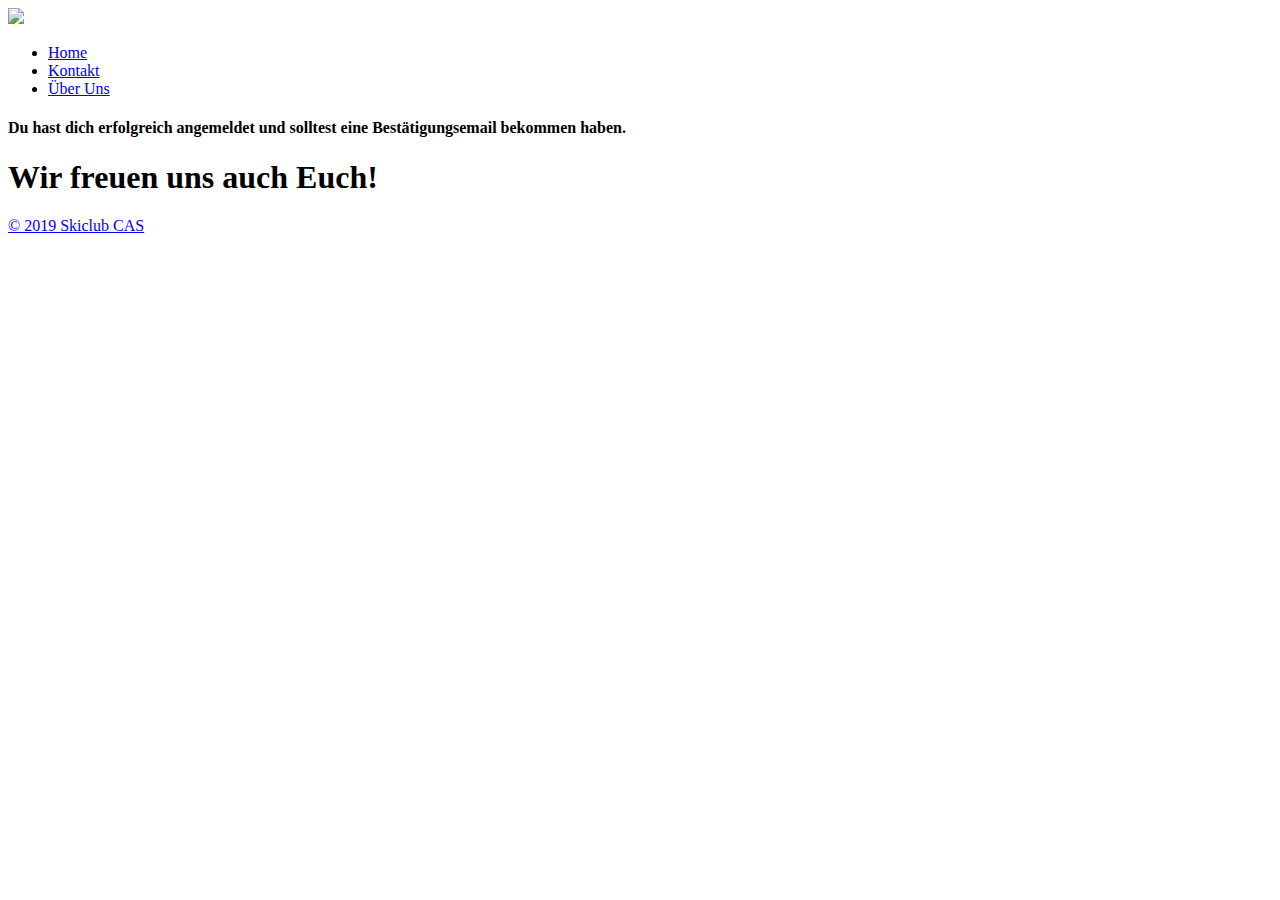
==== public/anmeldung_komplett/index.html @ c15ec456 "public" ====
<!DOCTYPE html>
<html lang="de">
  <head>
    <meta charset="utf-8">
    <meta http-equiv="X-UA-Compatible" content="IE=edge,chrome=1">
    
    <title>Skiclub CAS </title>
    <meta name="HandheldFriendly" content="True">
    <meta name="MobileOptimized" content="320">

    <meta name="viewport" content="width=device-width,minimum-scale=1">
    <meta name="generator" content="Hugo 0.54.0" />
    
    
      <META NAME="ROBOTS" CONTENT="NOINDEX, NOFOLLOW">
    

    
    
      <link href="/dist/css/app.d98f2eb6bcd1eaedb7edf166bd16af26.css" rel="stylesheet">
    

    
      <link rel="stylesheet" href="/css/cas.css">
    

    
      
<link rel="shortcut icon" href="//images/cas-logo_min-16x16.png" type="image/x-icon" />

    

    

    <meta property="og:title" content="" />
<meta property="og:description" content="Du hast dich erfolgreich angemeldet und solltest eine Bestätigungsemail bekommen haben.
Wir freuen uns auch Euch! " />
<meta property="og:type" content="article" />
<meta property="og:url" content="https://skiclub-cas.ch/anmeldung_komplett/" />


<meta itemprop="name" content="">
<meta itemprop="description" content="Du hast dich erfolgreich angemeldet und solltest eine Bestätigungsemail bekommen haben.
Wir freuen uns auch Euch! ">



<meta itemprop="wordCount" content="16">



<meta itemprop="keywords" content="" />
<meta name="twitter:card" content="summary"/>
<meta name="twitter:title" content=""/>
<meta name="twitter:description" content="Du hast dich erfolgreich angemeldet und solltest eine Bestätigungsemail bekommen haben.
Wir freuen uns auch Euch! "/>

  </head>

  <body class="ma0 avenir bg-near-white">

    

  
  
  <header class="cover bg-top" style="background-image: url('https://skiclub-cas.ch/images/group2018.jpg');">
    <div class="pb3-m pb6-l none">
      <nav class="pv3 ph3 ph4-ns" role="navigation">
  <div class="flex-l justify-between items-center center">
    <a href="https://skiclub-cas.ch" class="f3 fw2 hover-white no-underline white-90 dib">
      
      <img width="130" src="/images/1-logo_transparent.gif" />
    </a>
    <div class="flex-l items-center">
      

      
        <ul class="pl0 mr3">
          
          <li class="list f5 f4-ns fw4 dib pr3">
            <a class="hover-white no-underline white-90" href="/" title="Home page">
              Home
            </a>
          </li>
          
          <li class="list f5 f4-ns fw4 dib pr3">
            <a class="hover-white no-underline white-90" href="/kontakt/" title="Kontakt page">
              Kontakt
            </a>
          </li>
          
          <li class="list f5 f4-ns fw4 dib pr3">
            <a class="hover-white no-underline white-90" href="/ueber_uns/" title="Über Uns page">
              Über Uns
            </a>
          </li>
          
        </ul>
      
      











    </div>
  </div>
</nav>

      <div class="tc-l pv6 ph3 ph4-ns">
        
      </div>
    </div>
  </header>


    <main class="pb7" role="main">
      
  <div class="flex-l mt2 mw8 center">
    <article class="center cf pv5 ph3 ph4-ns mw7">
      <header>
        <p class="f6 b helvetica tracked">
          
        </p>
        <h1 class="f1">
          
        </h1>
      </header>
      <div class="nested-copy-line-height lh-copy f4 nested-links nested-img mid-gray">
        <p><b>Du hast dich erfolgreich angemeldet und solltest eine Bestätigungsemail bekommen haben.</b></p>

<h1>Wir freuen uns auch Euch!</h1>

      </div>
    </article>
  </div>

    </main>
    <footer class="bg-near-white bottom-0 w-100 pa3" role="contentinfo">
  <div class="flex justify-between">
  <a class="f4 fw4 hover-white no-underline white-70 dn dib-ns pv2 ph3" href="https://skiclub-cas.ch" >
    &copy; 2019 Skiclub CAS
  </a>
    <div>










</div>
  </div>
</footer>

    

  <script src="/dist/js/app.3fc0f988d21662902933.js"></script>


  </body>
</html>
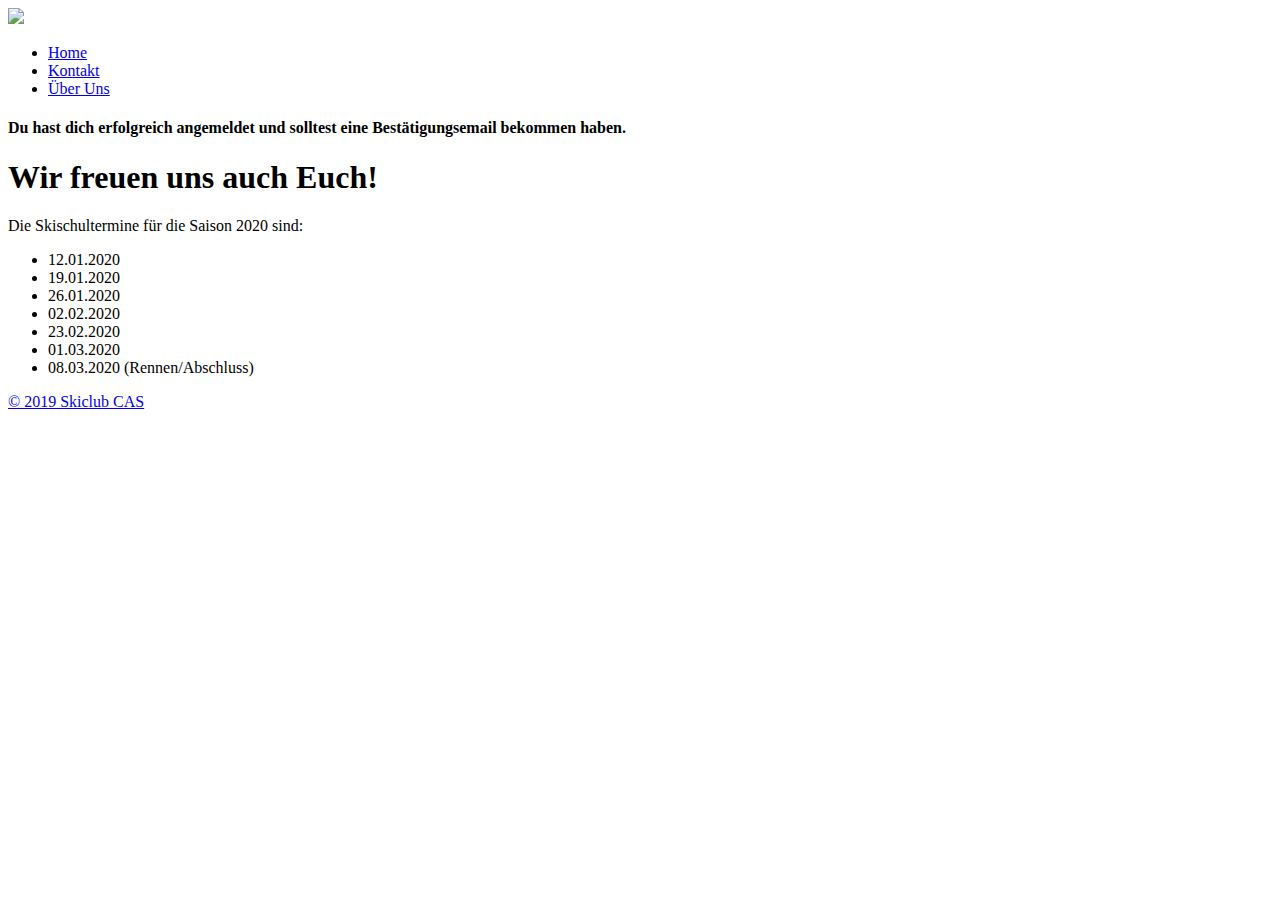
==== commit 198d5fb0: "skischultermine" ====
--- a/public/anmeldung_komplett/index.html
+++ b/public/anmeldung_komplett/index.html
@@ -34,18 +34,20 @@
 
     <meta property="og:title" content="" />
 <meta property="og:description" content="Du hast dich erfolgreich angemeldet und solltest eine Bestätigungsemail bekommen haben.
-Wir freuen uns auch Euch! " />
+Wir freuen uns auch Euch! Die Skischultermine für die Saison 2020 sind:
+ 12.01.2020 19.01.2020 26.01.2020 02.02.2020 23.02.2020 01.03.2020 08.03.2020 (Rennen/Abschluss)  " />
 <meta property="og:type" content="article" />
 <meta property="og:url" content="https://skiclub-cas.ch/anmeldung_komplett/" />
 
 
 <meta itemprop="name" content="">
 <meta itemprop="description" content="Du hast dich erfolgreich angemeldet und solltest eine Bestätigungsemail bekommen haben.
-Wir freuen uns auch Euch! ">
+Wir freuen uns auch Euch! Die Skischultermine für die Saison 2020 sind:
+ 12.01.2020 19.01.2020 26.01.2020 02.02.2020 23.02.2020 01.03.2020 08.03.2020 (Rennen/Abschluss)  ">
 
 
 
-<meta itemprop="wordCount" content="16">
+<meta itemprop="wordCount" content="31">
 
 
 
@@ -53,7 +55,8 @@
 <meta name="twitter:card" content="summary"/>
 <meta name="twitter:title" content=""/>
 <meta name="twitter:description" content="Du hast dich erfolgreich angemeldet und solltest eine Bestätigungsemail bekommen haben.
-Wir freuen uns auch Euch! "/>
+Wir freuen uns auch Euch! Die Skischultermine für die Saison 2020 sind:
+ 12.01.2020 19.01.2020 26.01.2020 02.02.2020 23.02.2020 01.03.2020 08.03.2020 (Rennen/Abschluss)  "/>
 
   </head>
 
@@ -137,6 +140,18 @@
 
 <h1>Wir freuen uns auch Euch!</h1>
 
+<p>Die Skischultermine für die Saison 2020 sind:</p>
+
+<ul>
+<li>12.01.2020</li>
+<li>19.01.2020</li>
+<li>26.01.2020</li>
+<li>02.02.2020</li>
+<li>23.02.2020</li>
+<li>01.03.2020</li>
+<li>08.03.2020 (Rennen/Abschluss)</li>
+</ul>
+
       </div>
     </article>
   </div>
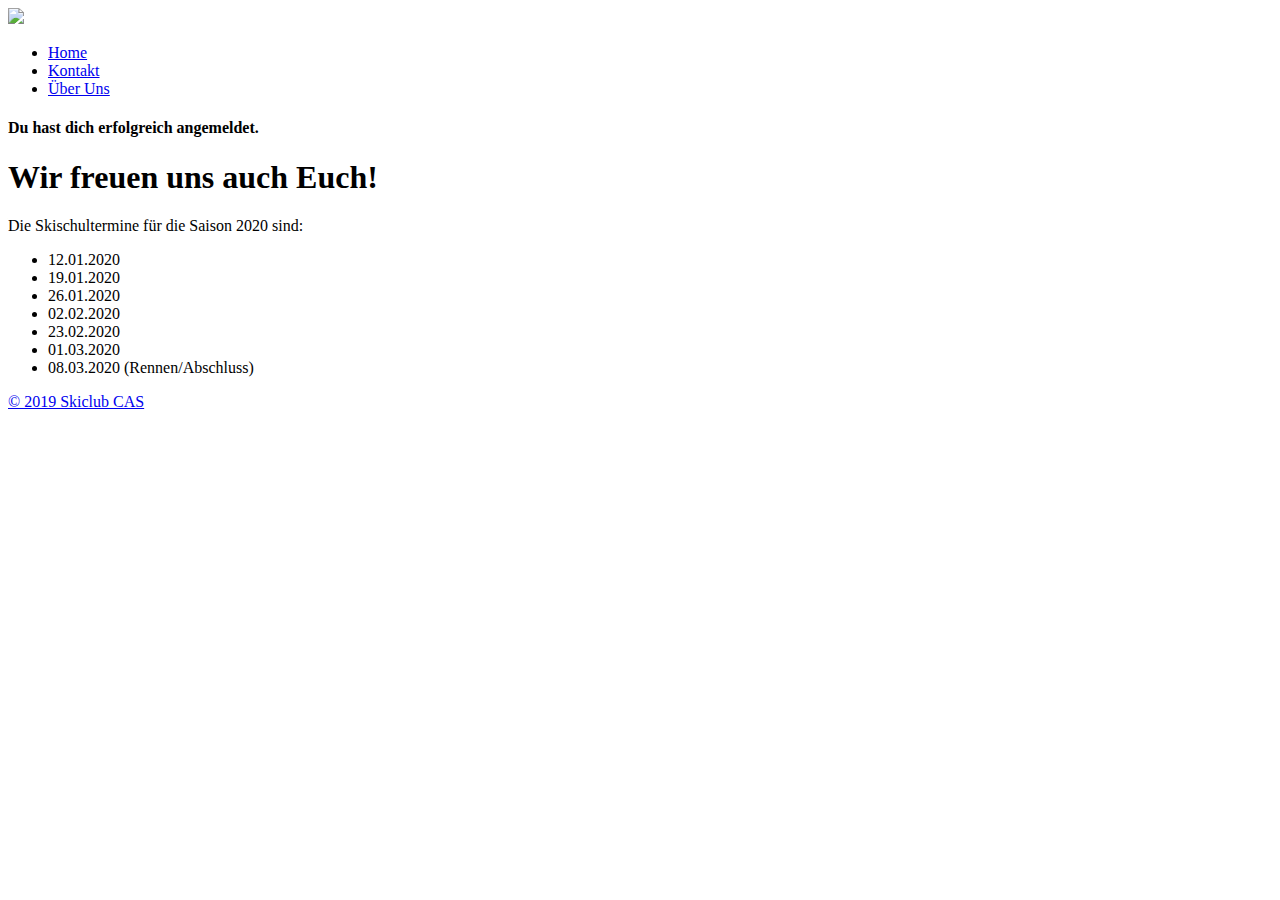
==== commit f319dc3a: "remove email blah" ====
--- a/public/anmeldung_komplett/index.html
+++ b/public/anmeldung_komplett/index.html
@@ -33,7 +33,7 @@
     
 
     <meta property="og:title" content="" />
-<meta property="og:description" content="Du hast dich erfolgreich angemeldet und solltest eine Bestätigungsemail bekommen haben.
+<meta property="og:description" content="Du hast dich erfolgreich angemeldet.
 Wir freuen uns auch Euch! Die Skischultermine für die Saison 2020 sind:
  12.01.2020 19.01.2020 26.01.2020 02.02.2020 23.02.2020 01.03.2020 08.03.2020 (Rennen/Abschluss)  " />
 <meta property="og:type" content="article" />
@@ -41,20 +41,20 @@
 
 
 <meta itemprop="name" content="">
-<meta itemprop="description" content="Du hast dich erfolgreich angemeldet und solltest eine Bestätigungsemail bekommen haben.
+<meta itemprop="description" content="Du hast dich erfolgreich angemeldet.
 Wir freuen uns auch Euch! Die Skischultermine für die Saison 2020 sind:
  12.01.2020 19.01.2020 26.01.2020 02.02.2020 23.02.2020 01.03.2020 08.03.2020 (Rennen/Abschluss)  ">
 
 
 
-<meta itemprop="wordCount" content="31">
+<meta itemprop="wordCount" content="25">
 
 
 
 <meta itemprop="keywords" content="" />
 <meta name="twitter:card" content="summary"/>
 <meta name="twitter:title" content=""/>
-<meta name="twitter:description" content="Du hast dich erfolgreich angemeldet und solltest eine Bestätigungsemail bekommen haben.
+<meta name="twitter:description" content="Du hast dich erfolgreich angemeldet.
 Wir freuen uns auch Euch! Die Skischultermine für die Saison 2020 sind:
  12.01.2020 19.01.2020 26.01.2020 02.02.2020 23.02.2020 01.03.2020 08.03.2020 (Rennen/Abschluss)  "/>
 
@@ -136,7 +136,7 @@
         </h1>
       </header>
       <div class="nested-copy-line-height lh-copy f4 nested-links nested-img mid-gray">
-        <p><b>Du hast dich erfolgreich angemeldet und solltest eine Bestätigungsemail bekommen haben.</b></p>
+        <p><b>Du hast dich erfolgreich angemeldet.</b></p>
 
 <h1>Wir freuen uns auch Euch!</h1>
 
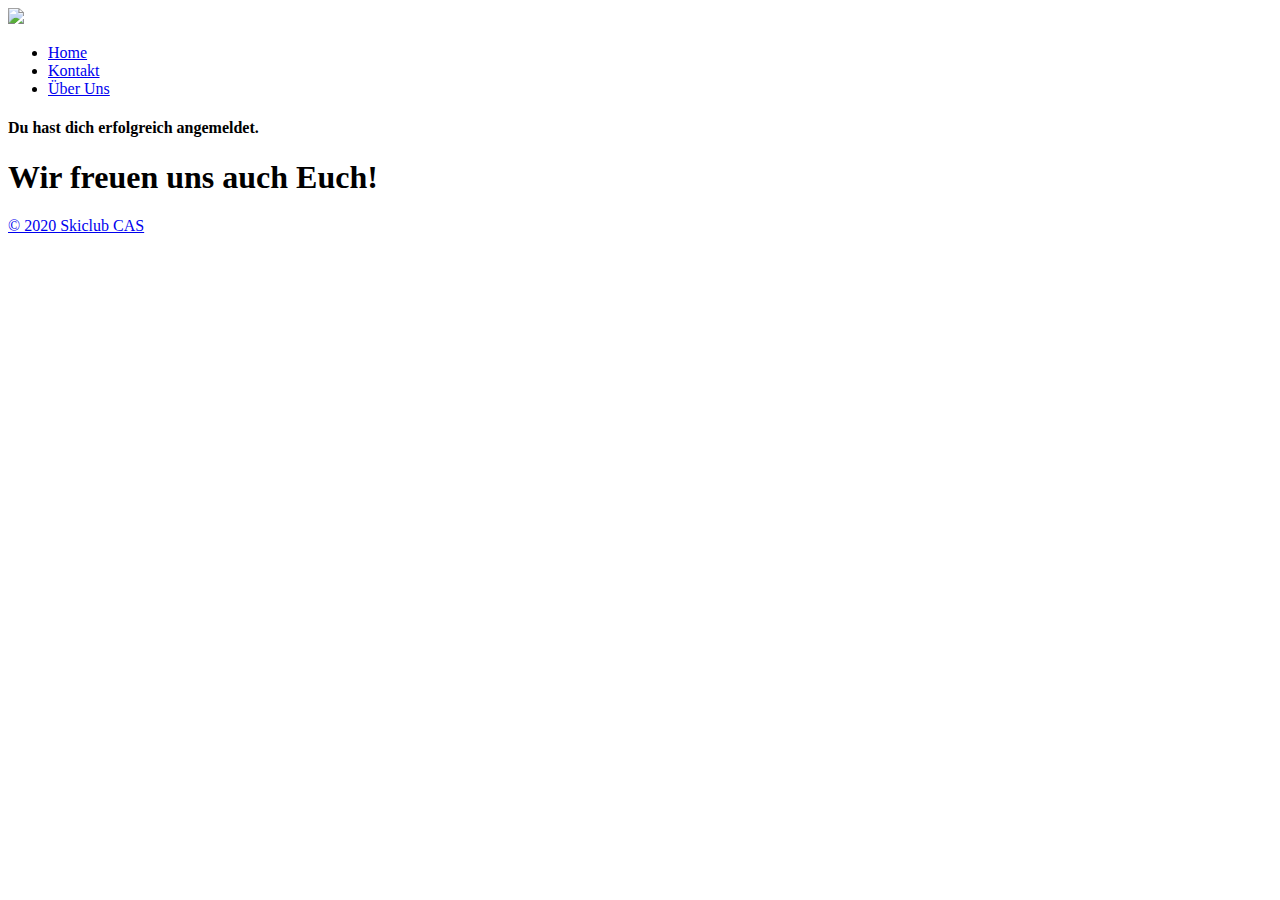
==== commit 9f02167f: "new generation 2020" ====
--- a/public/anmeldung_komplett/index.html
+++ b/public/anmeldung_komplett/index.html
@@ -34,20 +34,18 @@
 
     <meta property="og:title" content="" />
 <meta property="og:description" content="Du hast dich erfolgreich angemeldet.
-Wir freuen uns auch Euch! Die Skischultermine für die Saison 2020 sind:
- 12.01.2020 19.01.2020 26.01.2020 02.02.2020 23.02.2020 01.03.2020 08.03.2020 (Rennen/Abschluss)  " />
+Wir freuen uns auch Euch! " />
 <meta property="og:type" content="article" />
 <meta property="og:url" content="https://skiclub-cas.ch/anmeldung_komplett/" />
 
 
 <meta itemprop="name" content="">
 <meta itemprop="description" content="Du hast dich erfolgreich angemeldet.
-Wir freuen uns auch Euch! Die Skischultermine für die Saison 2020 sind:
- 12.01.2020 19.01.2020 26.01.2020 02.02.2020 23.02.2020 01.03.2020 08.03.2020 (Rennen/Abschluss)  ">
+Wir freuen uns auch Euch! ">
 
 
 
-<meta itemprop="wordCount" content="25">
+<meta itemprop="wordCount" content="10">
 
 
 
@@ -55,8 +53,7 @@
 <meta name="twitter:card" content="summary"/>
 <meta name="twitter:title" content=""/>
 <meta name="twitter:description" content="Du hast dich erfolgreich angemeldet.
-Wir freuen uns auch Euch! Die Skischultermine für die Saison 2020 sind:
- 12.01.2020 19.01.2020 26.01.2020 02.02.2020 23.02.2020 01.03.2020 08.03.2020 (Rennen/Abschluss)  "/>
+Wir freuen uns auch Euch! "/>
 
   </head>
 
@@ -140,17 +137,21 @@
 
 <h1>Wir freuen uns auch Euch!</h1>
 
-<p>Die Skischultermine für die Saison 2020 sind:</p>
+<!-- Die Skischultermine für die Saison 2020 sind: -->
 
-<ul>
-<li>12.01.2020</li>
-<li>19.01.2020</li>
-<li>26.01.2020</li>
-<li>02.02.2020</li>
-<li>23.02.2020</li>
-<li>01.03.2020</li>
-<li>08.03.2020 (Rennen/Abschluss)</li>
-</ul>
+<!-- + 12.01.2020 -->
+
+<!-- + 19.01.2020 -->
+
+<!-- + 26.01.2020 -->
+
+<!-- + 02.02.2020 -->
+
+<!-- + 23.02.2020 -->
+
+<!-- + 01.03.2020 -->
+
+<!-- + 08.03.2020 (Rennen/Abschluss) -->
 
       </div>
     </article>
@@ -160,7 +161,7 @@
     <footer class="bg-near-white bottom-0 w-100 pa3" role="contentinfo">
   <div class="flex justify-between">
   <a class="f4 fw4 hover-white no-underline white-70 dn dib-ns pv2 ph3" href="https://skiclub-cas.ch" >
-    &copy; 2019 Skiclub CAS
+    &copy; 2020 Skiclub CAS
   </a>
     <div>
 
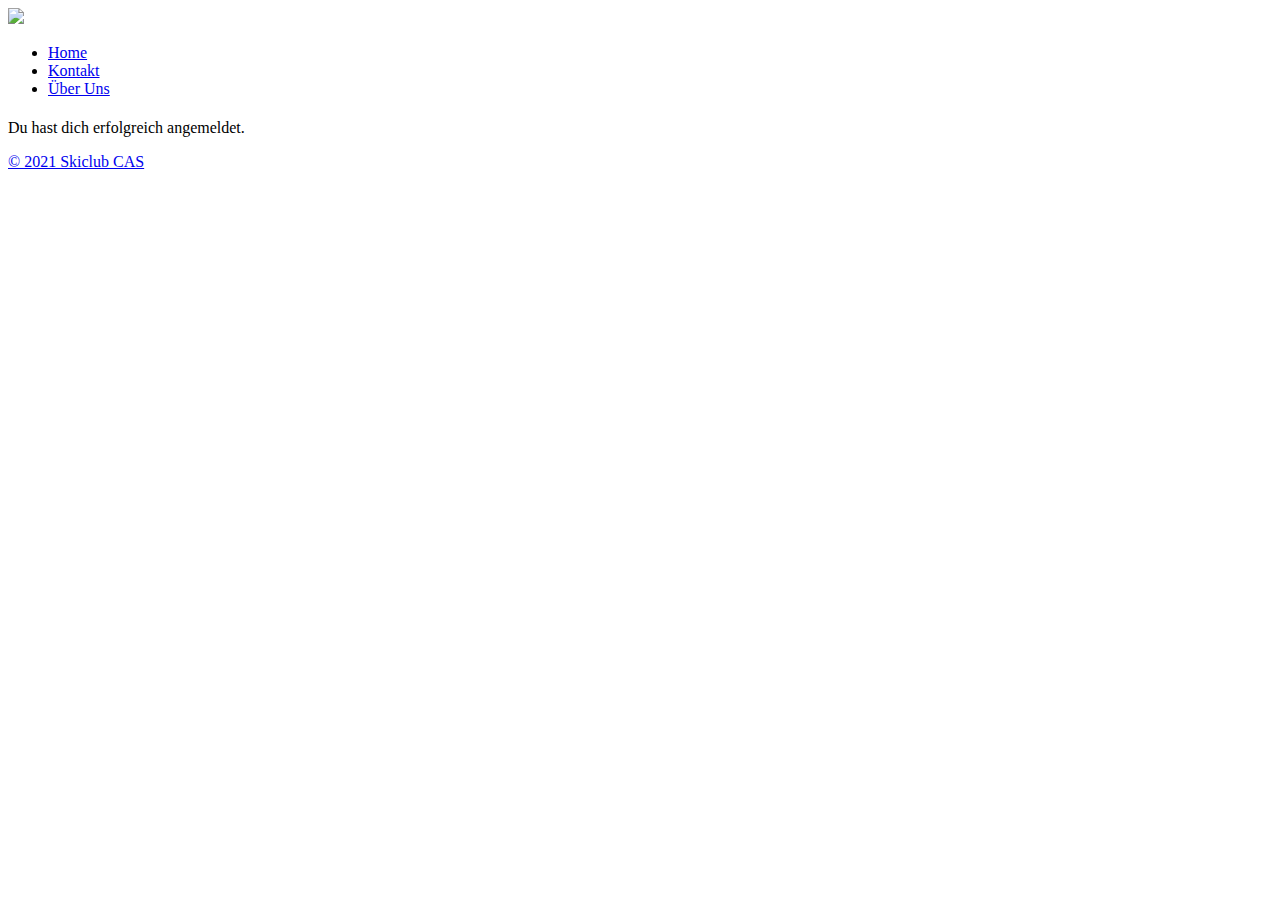
==== commit 87482ec2: "updates / hugo version / year" ====
--- a/public/anmeldung_komplett/index.html
+++ b/public/anmeldung_komplett/index.html
@@ -9,7 +9,7 @@
     <meta name="MobileOptimized" content="320">
 
     <meta name="viewport" content="width=device-width,minimum-scale=1">
-    <meta name="generator" content="Hugo 0.54.0" />
+    <meta name="generator" content="Hugo 0.80.0" />
     
     
       <META NAME="ROBOTS" CONTENT="NOINDEX, NOFOLLOW">
@@ -33,27 +33,21 @@
     
 
     <meta property="og:title" content="" />
-<meta property="og:description" content="Du hast dich erfolgreich angemeldet.
-Wir freuen uns auch Euch! " />
+<meta property="og:description" content="Du hast dich erfolgreich angemeldet." />
 <meta property="og:type" content="article" />
 <meta property="og:url" content="https://skiclub-cas.ch/anmeldung_komplett/" />
 
+<meta itemprop="name" content="">
+<meta itemprop="description" content="Du hast dich erfolgreich angemeldet.">
 
-<meta itemprop="name" content="">
-<meta itemprop="description" content="Du hast dich erfolgreich angemeldet.
-Wir freuen uns auch Euch! ">
-
-
-
-<meta itemprop="wordCount" content="10">
+<meta itemprop="wordCount" content="5">
 
 
 
 <meta itemprop="keywords" content="" />
 <meta name="twitter:card" content="summary"/>
 <meta name="twitter:title" content=""/>
-<meta name="twitter:description" content="Du hast dich erfolgreich angemeldet.
-Wir freuen uns auch Euch! "/>
+<meta name="twitter:description" content="Du hast dich erfolgreich angemeldet."/>
 
   </head>
 
@@ -133,25 +127,16 @@
         </h1>
       </header>
       <div class="nested-copy-line-height lh-copy f4 nested-links nested-img mid-gray">
-        <p><b>Du hast dich erfolgreich angemeldet.</b></p>
-
-<h1>Wir freuen uns auch Euch!</h1>
-
-<!-- Die Skischultermine für die Saison 2020 sind: -->
-
-<!-- + 12.01.2020 -->
-
-<!-- + 19.01.2020 -->
-
-<!-- + 26.01.2020 -->
-
-<!-- + 02.02.2020 -->
-
-<!-- + 23.02.2020 -->
-
-<!-- + 01.03.2020 -->
-
-<!-- + 08.03.2020 (Rennen/Abschluss) -->
+        <p><!-- raw HTML omitted -->Du hast dich erfolgreich angemeldet.<!-- raw HTML omitted --></p>
+<!-- raw HTML omitted -->
+<!-- raw HTML omitted -->
+<!-- raw HTML omitted -->
+<!-- raw HTML omitted -->
+<!-- raw HTML omitted -->
+<!-- raw HTML omitted -->
+<!-- raw HTML omitted -->
+<!-- raw HTML omitted -->
+<!-- raw HTML omitted -->
 
       </div>
     </article>
@@ -161,7 +146,7 @@
     <footer class="bg-near-white bottom-0 w-100 pa3" role="contentinfo">
   <div class="flex justify-between">
   <a class="f4 fw4 hover-white no-underline white-70 dn dib-ns pv2 ph3" href="https://skiclub-cas.ch" >
-    &copy; 2020 Skiclub CAS
+    &copy; 2021 Skiclub CAS
   </a>
     <div>
 
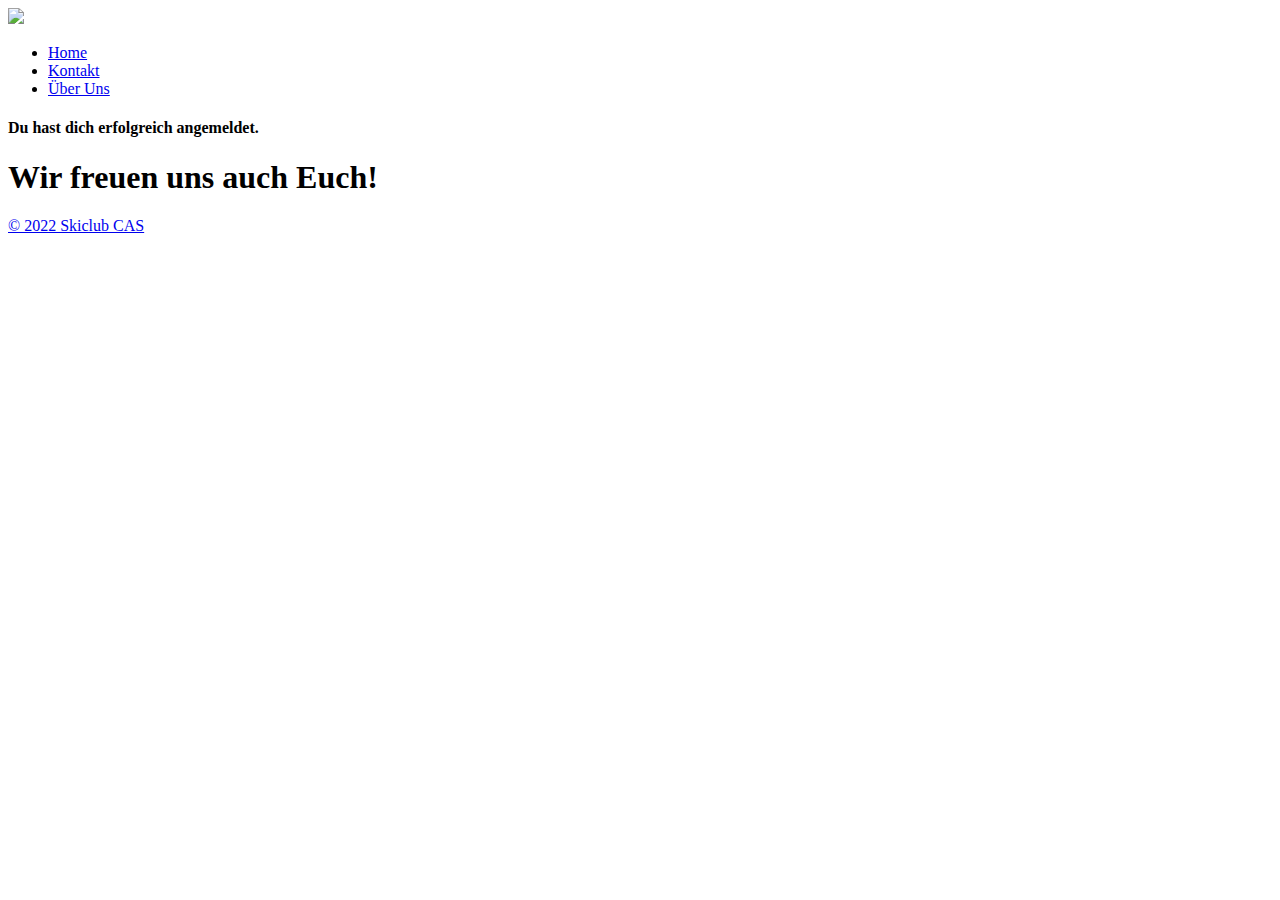
==== commit 7e715cce: "new build" ====
--- a/public/anmeldung_komplett/index.html
+++ b/public/anmeldung_komplett/index.html
@@ -33,21 +33,24 @@
     
 
     <meta property="og:title" content="" />
-<meta property="og:description" content="Du hast dich erfolgreich angemeldet." />
+<meta property="og:description" content="Du hast dich erfolgreich angemeldet.
+Wir freuen uns auch Euch! " />
 <meta property="og:type" content="article" />
 <meta property="og:url" content="https://skiclub-cas.ch/anmeldung_komplett/" />
 
 <meta itemprop="name" content="">
-<meta itemprop="description" content="Du hast dich erfolgreich angemeldet.">
+<meta itemprop="description" content="Du hast dich erfolgreich angemeldet.
+Wir freuen uns auch Euch! ">
 
-<meta itemprop="wordCount" content="5">
+<meta itemprop="wordCount" content="10">
 
 
 
 <meta itemprop="keywords" content="" />
 <meta name="twitter:card" content="summary"/>
 <meta name="twitter:title" content=""/>
-<meta name="twitter:description" content="Du hast dich erfolgreich angemeldet."/>
+<meta name="twitter:description" content="Du hast dich erfolgreich angemeldet.
+Wir freuen uns auch Euch! "/>
 
   </head>
 
@@ -127,16 +130,16 @@
         </h1>
       </header>
       <div class="nested-copy-line-height lh-copy f4 nested-links nested-img mid-gray">
-        <p><!-- raw HTML omitted -->Du hast dich erfolgreich angemeldet.<!-- raw HTML omitted --></p>
-<!-- raw HTML omitted -->
-<!-- raw HTML omitted -->
-<!-- raw HTML omitted -->
-<!-- raw HTML omitted -->
-<!-- raw HTML omitted -->
-<!-- raw HTML omitted -->
-<!-- raw HTML omitted -->
-<!-- raw HTML omitted -->
-<!-- raw HTML omitted -->
+        <p><b>Du hast dich erfolgreich angemeldet.</b></p>
+<h1>Wir freuen uns auch Euch!</h1>
+<!-- Die Skischultermine für die Saison 2020 sind: -->
+<!-- + 12.01.2020 -->
+<!-- + 19.01.2020 -->
+<!-- + 26.01.2020 -->
+<!-- + 02.02.2020 -->
+<!-- + 23.02.2020 -->
+<!-- + 01.03.2020 -->
+<!-- + 08.03.2020 (Rennen/Abschluss) -->
 
       </div>
     </article>
@@ -146,7 +149,7 @@
     <footer class="bg-near-white bottom-0 w-100 pa3" role="contentinfo">
   <div class="flex justify-between">
   <a class="f4 fw4 hover-white no-underline white-70 dn dib-ns pv2 ph3" href="https://skiclub-cas.ch" >
-    &copy; 2021 Skiclub CAS
+    &copy; 2022 Skiclub CAS
   </a>
     <div>
 
